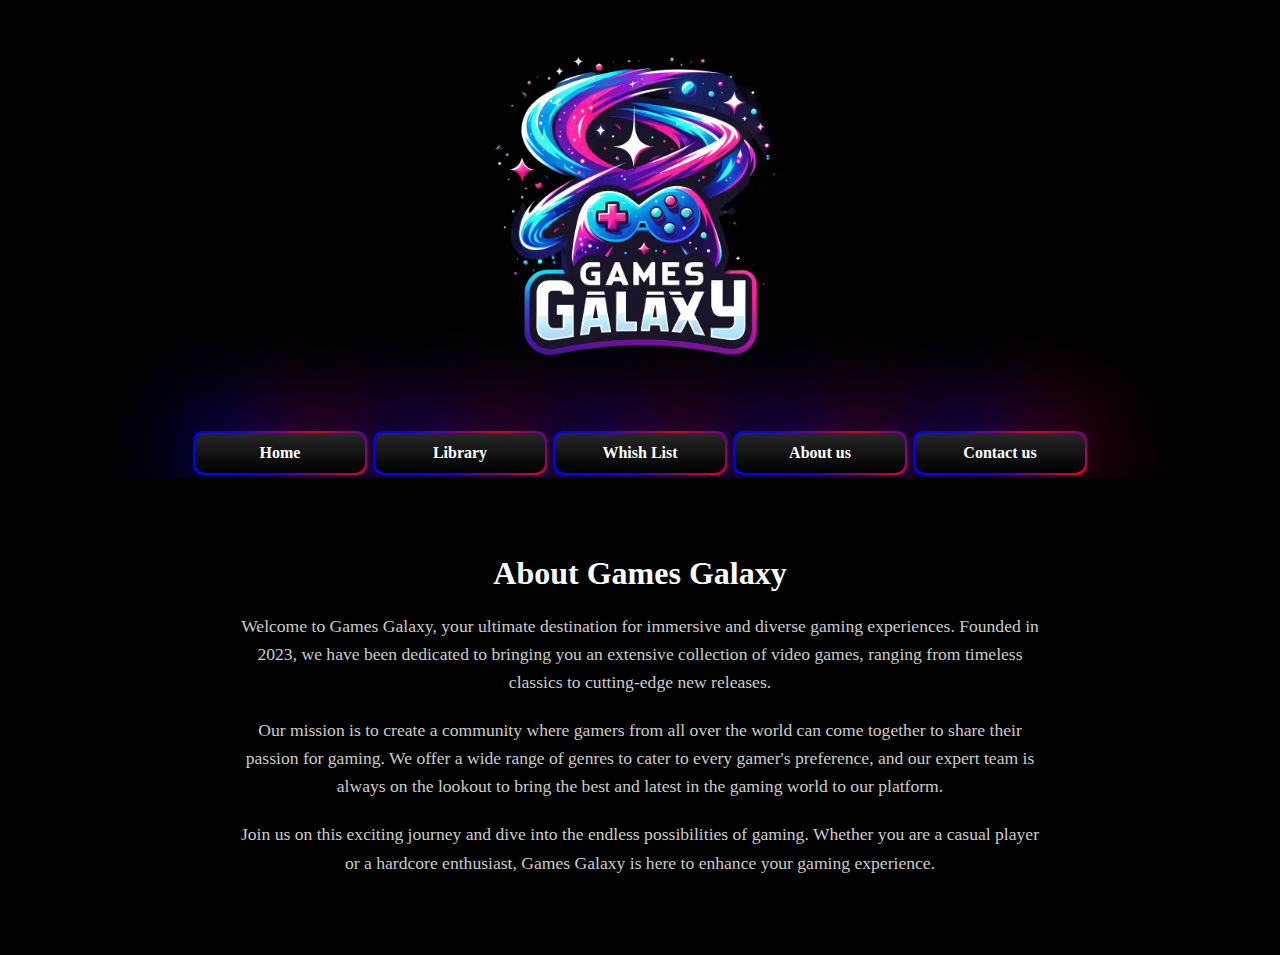
==== aboutUs.html @ 488e2a12 "eveything updated" ====
<!DOCTYPE html>
<html lang="en">
  <head>
    <meta charset="UTF-8" />
    <meta name="viewport" content="width=device-width, initial-scale=1.0" />
    <link rel="stylesheet" href="style.css" />
    <title>Games Galaxy - Home</title>
  </head>
  <body>
    <div class="logo">
      <img src="images/logo/Games-galaxy-Logo-transformed.png" />
    </div>
    <nav>
      <a class="button" href="index.html">Home</a>
      <a class="button" href="library.html">Library</a>
      <a class="button" href="whishList.html">Whish List</a>
      <a class="button" href="aboutUs.html">About us</a>
      <a class="button" href="contactUs.html">Contact us</a>
    </nav>

    <section id="about">
      <h2>About Games Galaxy</h2>
      <p>
        Welcome to Games Galaxy, your ultimate destination for immersive and
        diverse gaming experiences. Founded in 2023, we have been dedicated to
        bringing you an extensive collection of video games, ranging from
        timeless classics to cutting-edge new releases.
      </p>
      <p>
        Our mission is to create a community where gamers from all over the
        world can come together to share their passion for gaming. We offer a
        wide range of genres to cater to every gamer's preference, and our
        expert team is always on the lookout to bring the best and latest in the
        gaming world to our platform.
      </p>
      <p>
        Join us on this exciting journey and dive into the endless possibilities
        of gaming. Whether you are a casual player or a hardcore enthusiast,
        Games Galaxy is here to enhance your gaming experience.
      </p>
    </section>
  </body>
</html>
---- style.css ----
body {
  background-color: #000;
}

.logo {
  text-align: center;
  margin-top: 0;
  padding-bottom: 20px;
}

.logo img {
  max-width: 400px; /* Adjust this value as needed */
  height: auto; /* This will maintain the aspect ratio of the image */
  display: block; /* Ensures the image is a block-level element */
  margin: 0 auto; /* Centers the image in the .logo div */
}

nav {
  display: flex;
  justify-content: center;
  align-items: center;
}

.button {
  width: 140px;
  height: 40px;
  display: flex;
  align-items: center;
  justify-content: center;
  gap: 10px;
  padding: 0 15px;
  background-color: red;
  border-radius: 10px;
  border: none;
  color: white;
  position: relative;
  cursor: pointer;
  font-weight: 900;
  transition-duration: 0.2s;
  background: linear-gradient(0deg, #000, #272727);
  margin: 5px;
  text-decoration: none;
}

.button:before,
.button:after {
  content: "";
  position: absolute;
  left: -2px;
  top: -2px;
  border-radius: 10px;
  background: linear-gradient(
    45deg,
    #0000ff,
    #0000ff,
    #ff0000,
    #0000ff,
    #ff0000,
    #0000ff,
    #0000ff,
    #ff0000,
    #ff0000,
    #ff0000
  );
  background-size: 400%;
  width: calc(100% + 4px);
  height: calc(100% + 4px);
  z-index: -1;
  animation: steam 20s linear infinite;
}

@keyframes steam {
  0% {
    background-position: 0 0;
  }

  50% {
    background-position: 400% 0;
  }

  100% {
    background-position: 0 0;
  }
}

.button:after {
  filter: blur(50px);
}

/* Existing styles... */

/* Products grid */
.products-grid {
  display: flex;
  flex-wrap: wrap;
  justify-content: space-between;
  padding-top: 70px;
}

/* Individual product card */
.product-card {
  width: calc(
    20% - 16px
  ); /* For 5 products per line, with some space between */
  box-shadow: 0px 0px 10px rgba(0, 0, 0, 0.1);
  margin-bottom: 20px;
  border-radius: 8px;
  overflow: hidden;
}

.product-card img {
  width: 100%;
  height: auto;
}

.product-info {
  padding: 10px;
  background: #fff;
}

.product-actions {
  display: flex;
  justify-content: space-between;
  align-items: center;
  margin-top: 10px;
}

.add-to-cart {
  background-color: #272727;
  color: #fff;
  border: none;
  padding: 8px 12px;
  border-radius: 5px;
  cursor: pointer;
  transition: background-color 0.2s;
}

.add-to-cart:hover {
  background-color: #000;
}

.view-counter {
  display: flex;
  align-items: center;
  font-size: 12px;
}

.view-icon {
  margin-right: 5px;
}

.like-button {
  background: none;
  border: none;
  color: #aaa;
  font-size: 20px;
  cursor: pointer;
  transition: color 0.2s;
}

.like-button:active {
  color: red;
}

.slideshow-container {
  max-width: 1000px;
  position: relative;
  margin: auto;
  padding-top: 50px;
}

.mySlides {
  display: none;
  width: 100%;
}

.mySlides img {
  width: 50%; /* Control the width of the image. Example is 70% of the container. Adjust as needed. */
  height: auto; /* Maintain aspect ratio */
  margin: 0 auto; /* Center the image horizontally */
  display: block;
}

.fade {
  animation-name: fade;
  animation-duration: 1.5s;
}

@keyframes fade {
  from {
    opacity: 0.4;
  }
  to {
    opacity: 1;
  }
}

#search-container {
  display: flex;
  justify-content: center;
  margin: 20px 0;
}

#search-bar {
  padding: 10px;
  width: 300px;
  border-radius: 5px 0 0 5px;
  border: 1px solid red;
}

#search-button {
  margin-left: 10px;
  padding: 10px 15px;
  border-radius: 0 5px 5px 0;
  border: 1px solid red;
  background-color: white;
  color: black;
  cursor: pointer;
}

/* Contact Us Section Styles */
#contact {
  color: white;
  text-align: center;
  padding: 50px 0;
}

#contact h2 {
  margin-bottom: 30px;
  font-size: 2em;
}

#contact form {
  max-width: 500px;
  margin: 0 auto;
  background: black;
  padding: 30px;
  border-radius: 10px;
  box-shadow: 0 0 20px rgba(0, 0, 0, 0.5);
}

#contact label {
  display: block;
  margin-bottom: 5px;
  color: white;
}

#contact input[type="text"],
#contact input[type="email"],
#contact textarea {
  width: 100%;
  padding: 10px;
  margin-bottom: 20px;
  border-radius: 5px;
  border: 1px solid #fff;
  background-color: #000;
  color: white;
}

#contact textarea {
  resize: vertical;
}

#contact input[type="submit"] {
  display: block;
  width: 100%;
  padding: 15px;
  margin-top: 10px;
  background: linear-gradient(0deg, #000, #272727);
  color: white;
  border: none;
  border-radius: 5px;
  cursor: pointer;
  transition: background-color 0.2s;
}

#contact input[type="submit"]:hover {
  background: #0000ff;
}

#about {
  color: white;
  background-color: #000;
  padding: 50px;
  text-align: center;
}

#about h2 {
  color: #fff;
  margin-bottom: 20px;
  font-size: 2em;
}

#about p {
  color: #ccc;
  font-size: 1.1em;
  line-height: 1.6;
  max-width: 800px;
  margin: 0 auto 20px;
}

.auth-button {
  position: absolute;
  top: 30px;
  right: 20px;
  background-color: #272727;
  color: white;
  padding: 10px 20px;
  text-decoration: none;
  border-radius: 5px;
  font-weight: bold;
}

.auth-button:hover {
  background-color: #0000ff47;
  transition: background-color 0.2s;
}

/*
.wheel-and-hamster {
  --dur: 1s;
  position: relative;
  width: 12em;
  height: 12em;
  font-size: 14px;
}
*/

.wheel-and-hamster {
  --dur: 1s;
  position: fixed; /* Changed to fixed to position relative to the viewport */
  top: 50%;
  left: 50%;
  transform: translate(-50%, -50%);
  width: 24em; /* Enlarged size */
  height: 24em; /* Enlarged size */
  font-size: 10px; /* Adjusted for enlarged size */
  z-index: 100; /* Ensure it's above other content */
}

.wheel,
.hamster,
.hamster div,
.spoke {
  position: absolute;
}

.wheel,
.spoke {
  border-radius: 50%;
  top: 0;
  left: 0;
  width: 100%;
  height: 100%;
}

.wheel {
  background: radial-gradient(
    100% 100% at center,
    hsla(0, 0%, 60%, 0) 47.8%,
    hsl(0, 0%, 60%) 48%
  );
  z-index: 2;
}

.hamster {
  animation: hamster var(--dur) ease-in-out infinite;
  top: 50%;
  left: calc(50% - 3.5em);
  width: 7em;
  height: 3.75em;
  transform: rotate(4deg) translate(-0.8em, 1.85em);
  transform-origin: 50% 0;
  z-index: 1;
}

.hamster__head {
  animation: hamsterHead var(--dur) ease-in-out infinite;
  background: hsl(30, 90%, 55%);
  border-radius: 70% 30% 0 100% / 40% 25% 25% 60%;
  box-shadow: 0 -0.25em 0 hsl(30, 90%, 80%) inset,
    0.75em -1.55em 0 hsl(30, 90%, 90%) inset;
  top: 0;
  left: -2em;
  width: 2.75em;
  height: 2.5em;
  transform-origin: 100% 50%;
}

.hamster__ear {
  animation: hamsterEar var(--dur) ease-in-out infinite;
  background: hsl(0, 90%, 85%);
  border-radius: 50%;
  box-shadow: -0.25em 0 hsl(30, 90%, 55%) inset;
  top: -0.25em;
  right: -0.25em;
  width: 0.75em;
  height: 0.75em;
  transform-origin: 50% 75%;
}

.hamster__eye {
  animation: hamsterEye var(--dur) linear infinite;
  background-color: hsl(0, 0%, 0%);
  border-radius: 50%;
  top: 0.375em;
  left: 1.25em;
  width: 0.5em;
  height: 0.5em;
}

.hamster__nose {
  background: hsl(0, 90%, 75%);
  border-radius: 35% 65% 85% 15% / 70% 50% 50% 30%;
  top: 0.75em;
  left: 0;
  width: 0.2em;
  height: 0.25em;
}

.hamster__body {
  animation: hamsterBody var(--dur) ease-in-out infinite;
  background: hsl(30, 90%, 90%);
  border-radius: 50% 30% 50% 30% / 15% 60% 40% 40%;
  box-shadow: 0.1em 0.75em 0 hsl(30, 90%, 55%) inset,
    0.15em -0.5em 0 hsl(30, 90%, 80%) inset;
  top: 0.25em;
  left: 2em;
  width: 4.5em;
  height: 3em;
  transform-origin: 17% 50%;
  transform-style: preserve-3d;
}

.hamster__limb--fr,
.hamster__limb--fl {
  clip-path: polygon(0 0, 100% 0, 70% 80%, 60% 100%, 0% 100%, 40% 80%);
  top: 2em;
  left: 0.5em;
  width: 1em;
  height: 1.5em;
  transform-origin: 50% 0;
}

.hamster__limb--fr {
  animation: hamsterFRLimb var(--dur) linear infinite;
  background: linear-gradient(hsl(30, 90%, 80%) 80%, hsl(0, 90%, 75%) 80%);
  transform: rotate(15deg) translateZ(-1px);
}

.hamster__limb--fl {
  animation: hamsterFLLimb var(--dur) linear infinite;
  background: linear-gradient(hsl(30, 90%, 90%) 80%, hsl(0, 90%, 85%) 80%);
  transform: rotate(15deg);
}

.hamster__limb--br,
.hamster__limb--bl {
  border-radius: 0.75em 0.75em 0 0;
  clip-path: polygon(
    0 0,
    100% 0,
    100% 30%,
    70% 90%,
    70% 100%,
    30% 100%,
    40% 90%,
    0% 30%
  );
  top: 1em;
  left: 2.8em;
  width: 1.5em;
  height: 2.5em;
  transform-origin: 50% 30%;
}

.hamster__limb--br {
  animation: hamsterBRLimb var(--dur) linear infinite;
  background: linear-gradient(hsl(30, 90%, 80%) 90%, hsl(0, 90%, 75%) 90%);
  transform: rotate(-25deg) translateZ(-1px);
}

.hamster__limb--bl {
  animation: hamsterBLLimb var(--dur) linear infinite;
  background: linear-gradient(hsl(30, 90%, 90%) 90%, hsl(0, 90%, 85%) 90%);
  transform: rotate(-25deg);
}

.hamster__tail {
  animation: hamsterTail var(--dur) linear infinite;
  background: hsl(0, 90%, 85%);
  border-radius: 0.25em 50% 50% 0.25em;
  box-shadow: 0 -0.2em 0 hsl(0, 90%, 75%) inset;
  top: 1.5em;
  right: -0.5em;
  width: 1em;
  height: 0.5em;
  transform: rotate(30deg) translateZ(-1px);
  transform-origin: 0.25em 0.25em;
}

.spoke {
  animation: spoke var(--dur) linear infinite;
  background: radial-gradient(
      100% 100% at center,
      hsl(0, 0%, 60%) 4.8%,
      hsla(0, 0%, 60%, 0) 5%
    ),
    linear-gradient(
        hsla(0, 0%, 55%, 0) 46.9%,
        hsl(0, 0%, 65%) 47% 52.9%,
        hsla(0, 0%, 65%, 0) 53%
      )
      50% 50% / 99% 99% no-repeat;
}

/* Animations */
@keyframes hamster {
  from,
  to {
    transform: rotate(4deg) translate(-0.8em, 1.85em);
  }

  50% {
    transform: rotate(0) translate(-0.8em, 1.85em);
  }
}

@keyframes hamsterHead {
  from,
  25%,
  50%,
  75%,
  to {
    transform: rotate(0);
  }

  12.5%,
  37.5%,
  62.5%,
  87.5% {
    transform: rotate(8deg);
  }
}

@keyframes hamsterEye {
  from,
  90%,
  to {
    transform: scaleY(1);
  }

  95% {
    transform: scaleY(0);
  }
}

@keyframes hamsterEar {
  from,
  25%,
  50%,
  75%,
  to {
    transform: rotate(0);
  }

  12.5%,
  37.5%,
  62.5%,
  87.5% {
    transform: rotate(12deg);
  }
}

@keyframes hamsterBody {
  from,
  25%,
  50%,
  75%,
  to {
    transform: rotate(0);
  }

  12.5%,
  37.5%,
  62.5%,
  87.5% {
    transform: rotate(-2deg);
  }
}

@keyframes hamsterFRLimb {
  from,
  25%,
  50%,
  75%,
  to {
    transform: rotate(50deg) translateZ(-1px);
  }

  12.5%,
  37.5%,
  62.5%,
  87.5% {
    transform: rotate(-30deg) translateZ(-1px);
  }
}

@keyframes hamsterFLLimb {
  from,
  25%,
  50%,
  75%,
  to {
    transform: rotate(-30deg);
  }

  12.5%,
  37.5%,
  62.5%,
  87.5% {
    transform: rotate(50deg);
  }
}

@keyframes hamsterBRLimb {
  from,
  25%,
  50%,
  75%,
  to {
    transform: rotate(-60deg) translateZ(-1px);
  }

  12.5%,
  37.5%,
  62.5%,
  87.5% {
    transform: rotate(20deg) translateZ(-1px);
  }
}

@keyframes hamsterBLLimb {
  from,
  25%,
  50%,
  75%,
  to {
    transform: rotate(20deg);
  }

  12.5%,
  37.5%,
  62.5%,
  87.5% {
    transform: rotate(-60deg);
  }
}

@keyframes hamsterTail {
  from,
  25%,
  50%,
  75%,
  to {
    transform: rotate(30deg) translateZ(-1px);
  }

  12.5%,
  37.5%,
  62.5%,
  87.5% {
    transform: rotate(10deg) translateZ(-1px);
  }
}

@keyframes spoke {
  from {
    transform: rotate(0);
  }

  to {
    transform: rotate(-1turn);
  }
}
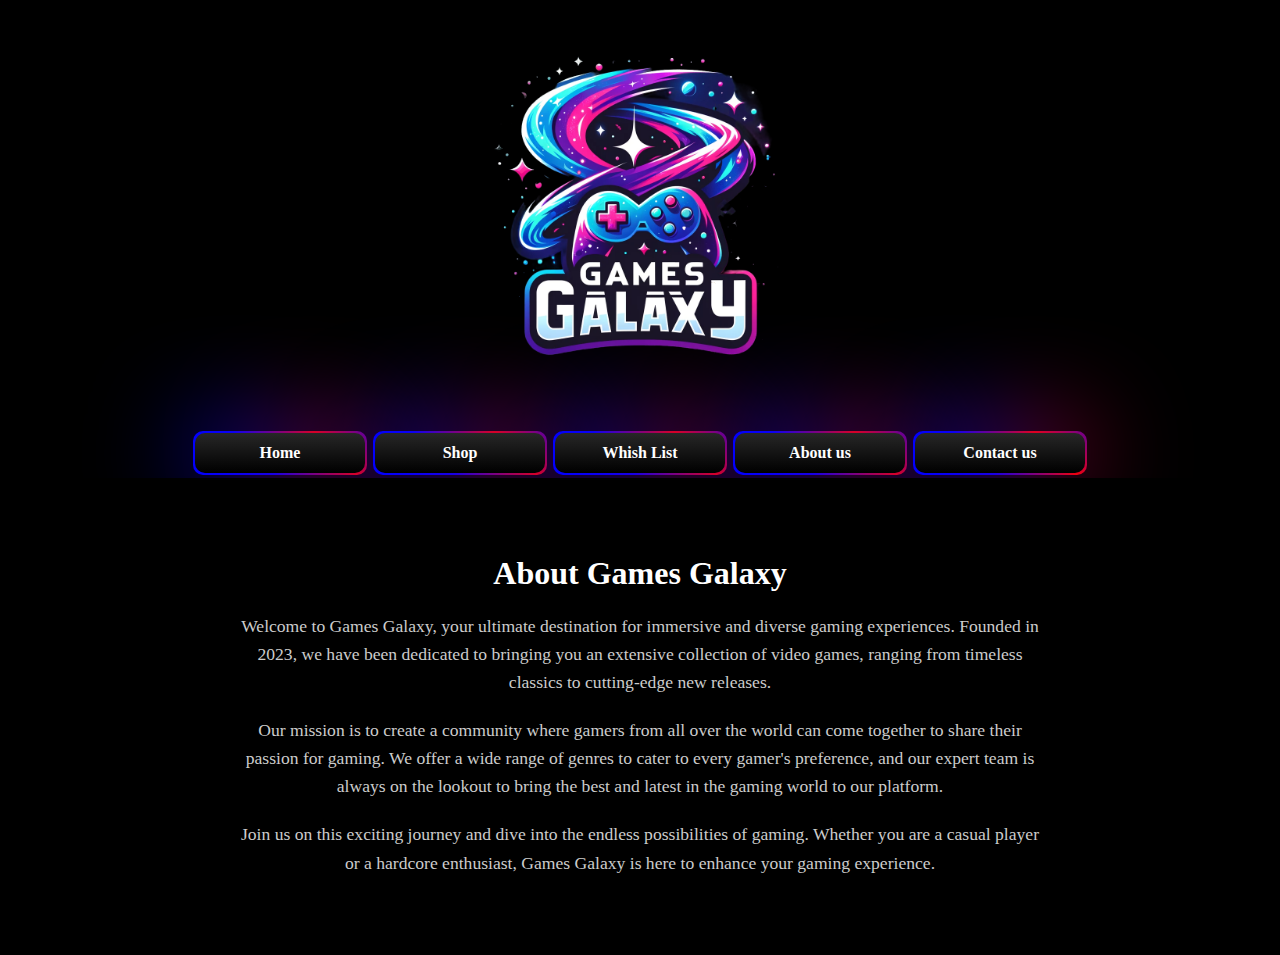
==== commit b14e7044: "nav updated" ====
--- a/aboutUs.html
+++ b/aboutUs.html
@@ -7,37 +7,145 @@
     <title>Games Galaxy - Home</title>
   </head>
   <body>
-    <div class="logo">
-      <img src="images/logo/Games-galaxy-Logo-transformed.png" />
+    <div class="svg-frame">
+      <svg style="--i: 0; --j: 0">
+        <g id="out1">
+          <path
+            d="M72 172C72 116.772 116.772 72 172 72C227.228 72 272 116.772 272 172C272 227.228 227.228 272 172 272C116.772 272 72 227.228 72 172ZM197.322 172C197.322 158.015 185.985 146.678 172 146.678C158.015 146.678 146.678 158.015 146.678 172C146.678 185.985 158.015 197.322 172 197.322C185.985 197.322 197.322 185.985 197.322 172Z"
+          ></path>
+          <path
+            mask="url(#path-1-inside-1_111_3212)"
+            stroke-miterlimit="16"
+            stroke-width="2"
+            stroke="#00FFFF"
+            d="M72 172C72 116.772 116.772 72 172 72C227.228 72 272 116.772 272 172C272 227.228 227.228 272 172 272C116.772 272 72 227.228 72 172ZM197.322 172C197.322 158.015 185.985 146.678 172 146.678C158.015 146.678 146.678 158.015 146.678 172C146.678 185.985 158.015 197.322 172 197.322C185.985 197.322 197.322 185.985 197.322 172Z"
+          ></path>
+        </g>
+      </svg>
+
+      <svg style="--i: 1; --j: 1">
+        <g id="out2">
+          <mask fill="white" id="path-2-inside-2_111_3212">
+            <path
+              d="M102.892 127.966C93.3733 142.905 88.9517 160.527 90.2897 178.19L94.3752 177.88C93.1041 161.1 97.3046 144.36 106.347 130.168L102.892 127.966Z"
+            ></path>
+            <path
+              d="M93.3401 194.968C98.3049 211.971 108.646 226.908 122.814 237.541L125.273 234.264C111.814 224.163 101.99 209.973 97.2731 193.819L93.3401 194.968Z"
+            ></path>
+            <path
+              d="M152.707 92.3592C140.33 95.3575 128.822 101.199 119.097 109.421L121.742 112.55C130.981 104.739 141.914 99.1897 153.672 96.3413L152.707 92.3592Z"
+            ></path>
+            <path
+              d="M253.294 161.699C255.099 175.937 253.132 190.4 247.59 203.639L243.811 202.057C249.075 189.48 250.944 175.74 249.23 162.214L253.294 161.699Z"
+            ></path>
+            <path
+              d="M172 90.0557C184.677 90.0557 197.18 92.9967 208.528 98.6474C219.875 104.298 229.757 112.505 237.396 122.621L234.126 125.09C226.869 115.479 217.481 107.683 206.701 102.315C195.921 96.9469 184.043 94.1529 172 94.1529V90.0557Z"
+            ></path>
+            <path
+              d="M244.195 133.235C246.991 138.442 249.216 143.937 250.83 149.623L246.888 150.742C245.355 145.34 243.242 140.12 240.586 135.174L244.195 133.235Z"
+            ></path>
+            <path
+              d="M234.238 225.304C223.932 237.338 210.358 246.126 195.159 250.604C179.961 255.082 163.79 255.058 148.606 250.534L149.775 246.607C164.201 250.905 179.563 250.928 194.001 246.674C208.44 242.42 221.335 234.071 231.126 222.639L234.238 225.304Z"
+            ></path>
+          </mask>
+          <path
+            mask="url(#path-2-inside-2_111_3212)"
+            fill="#00FFFF"
+            d="M102.892 127.966L105.579 123.75L101.362 121.063L98.6752 125.28L102.892 127.966ZM90.2897 178.19L85.304 178.567L85.6817 183.553L90.6674 183.175L90.2897 178.19ZM94.3752 177.88L94.7529 182.866L99.7386 182.488L99.3609 177.503L94.3752 177.88ZM106.347 130.168L110.564 132.855L113.251 128.638L109.034 125.951L106.347 130.168ZM93.3401 194.968L91.9387 190.168L87.1391 191.569L88.5405 196.369L93.3401 194.968ZM122.814 237.541L119.813 241.54L123.812 244.541L126.813 240.542L122.814 237.541ZM125.273 234.264L129.272 237.265L132.273 233.266L128.274 230.265L125.273 234.264ZM97.2731 193.819L102.073 192.418L100.671 187.618L95.8717 189.02L97.2731 193.819ZM152.707 92.3592L157.567 91.182L156.389 86.3226L151.53 87.4998L152.707 92.3592ZM119.097 109.421L115.869 105.603L112.05 108.831L115.278 112.649L119.097 109.421ZM121.742 112.55L117.924 115.778L121.152 119.596L124.97 116.368L121.742 112.55ZM153.672 96.3413L154.849 101.201L159.708 100.023L158.531 95.1641L153.672 96.3413ZM253.294 161.699L258.255 161.07L257.626 156.11L252.666 156.738L253.294 161.699ZM247.59 203.639L245.66 208.251L250.272 210.182L252.203 205.569L247.59 203.639ZM243.811 202.057L239.198 200.126L237.268 204.739L241.88 206.669L243.811 202.057ZM249.23 162.214L248.601 157.253L243.641 157.882L244.269 162.842L249.23 162.214ZM172 90.0557V85.0557H167V90.0557H172ZM208.528 98.6474L206.299 103.123L206.299 103.123L208.528 98.6474ZM237.396 122.621L240.409 126.611L244.399 123.598L241.386 119.608L237.396 122.621ZM234.126 125.09L230.136 128.103L233.149 132.093L237.139 129.08L234.126 125.09ZM206.701 102.315L204.473 106.791L204.473 106.791L206.701 102.315ZM172 94.1529H167V99.1529H172V94.1529ZM244.195 133.235L248.601 130.87L246.235 126.465L241.83 128.83L244.195 133.235ZM250.83 149.623L252.195 154.433L257.005 153.067L255.64 148.257L250.83 149.623ZM246.888 150.742L242.078 152.107L243.444 156.917L248.254 155.552L246.888 150.742ZM240.586 135.174L238.22 130.768L233.815 133.134L236.181 137.539L240.586 135.174ZM234.238 225.304L238.036 228.556L241.288 224.759L237.491 221.506L234.238 225.304ZM195.159 250.604L196.572 255.4L196.572 255.4L195.159 250.604ZM148.606 250.534L143.814 249.107L142.386 253.899L147.178 255.326L148.606 250.534ZM149.775 246.607L151.203 241.816L146.411 240.388L144.983 245.18L149.775 246.607ZM194.001 246.674L195.415 251.47L195.415 251.47L194.001 246.674ZM231.126 222.639L234.379 218.841L230.581 215.589L227.329 219.386L231.126 222.639ZM98.6752 125.28C88.5757 141.13 83.8844 159.826 85.304 178.567L95.2754 177.812C94.0191 161.227 98.1709 144.681 107.109 130.653L98.6752 125.28ZM90.6674 183.175L94.7529 182.866L93.9976 172.895L89.912 173.204L90.6674 183.175ZM99.3609 177.503C98.1715 161.8 102.102 146.135 110.564 132.855L102.131 127.481C92.5071 142.585 88.0368 160.4 89.3895 178.258L99.3609 177.503ZM109.034 125.951L105.579 123.75L100.205 132.183L103.661 134.385L109.034 125.951ZM88.5405 196.369C93.8083 214.41 104.78 230.259 119.813 241.54L125.815 233.542C112.512 223.558 102.802 209.532 98.1397 193.566L88.5405 196.369ZM126.813 240.542L129.272 237.265L121.274 231.263L118.815 234.54L126.813 240.542ZM128.274 230.265C115.679 220.813 106.486 207.534 102.073 192.418L92.4735 195.221C97.493 212.412 107.948 227.513 122.272 238.263L128.274 230.265ZM95.8717 189.02L91.9387 190.168L94.7415 199.767L98.6745 198.619L95.8717 189.02ZM151.53 87.4998C138.398 90.681 126.188 96.8793 115.869 105.603L122.325 113.239C131.457 105.519 142.262 100.034 153.884 97.2187L151.53 87.4998ZM115.278 112.649L117.924 115.778L125.56 109.322L122.915 106.193L115.278 112.649ZM124.97 116.368C133.616 109.059 143.846 103.866 154.849 101.201L152.495 91.4818C139.981 94.5132 128.347 100.419 118.514 108.732L124.97 116.368ZM158.531 95.1641L157.567 91.182L147.848 93.5364L148.812 97.5185L158.531 95.1641ZM248.334 162.327C250.028 175.697 248.181 189.277 242.978 201.708L252.203 205.569C258.082 191.522 260.169 176.177 258.255 161.07L248.334 162.327ZM249.521 199.027L245.741 197.445L241.88 206.669L245.66 208.251L249.521 199.027ZM248.423 203.987C254.025 190.602 256.014 175.98 254.19 161.585L244.269 162.842C245.873 175.5 244.125 188.357 239.198 200.126L248.423 203.987ZM249.858 167.174L253.923 166.659L252.666 156.738L248.601 157.253L249.858 167.174ZM172 95.0557C183.903 95.0557 195.644 97.8172 206.299 103.123L210.757 94.1717C198.717 88.1761 185.45 85.0557 172 85.0557V95.0557ZM206.299 103.123C216.954 108.429 226.233 116.135 233.406 125.634L241.386 119.608C233.281 108.874 222.796 100.167 210.757 94.1717L206.299 103.123ZM234.383 118.631L231.113 121.1L237.139 129.08L240.409 126.611L234.383 118.631ZM238.116 122.077C230.393 111.849 220.403 103.552 208.93 97.8393L204.473 106.791C214.56 111.814 223.345 119.11 230.136 128.103L238.116 122.077ZM208.93 97.8393C197.458 92.1263 184.816 89.1529 172 89.1529V99.1529C183.269 99.1529 194.385 101.767 204.473 106.791L208.93 97.8393ZM177 94.1529V90.0557H167V94.1529H177ZM239.79 135.601C242.416 140.49 244.504 145.649 246.02 150.988L255.64 148.257C253.927 142.225 251.567 136.395 248.601 130.87L239.79 135.601ZM249.464 144.813L245.523 145.932L248.254 155.552L252.195 154.433L249.464 144.813ZM251.698 149.376C250.067 143.628 247.818 138.073 244.991 132.808L236.181 137.539C238.666 142.168 240.644 147.052 242.078 152.107L251.698 149.376ZM242.951 139.579L246.561 137.64L241.83 128.83L238.22 130.768L242.951 139.579ZM230.441 222.051C220.763 233.351 208.017 241.603 193.746 245.808L196.572 255.4C212.698 250.649 227.101 241.325 238.036 228.556L230.441 222.051ZM193.746 245.808C179.475 250.012 164.291 249.99 150.033 245.742L147.178 255.326C163.289 260.125 180.447 260.151 196.572 255.4L193.746 245.808ZM153.397 251.962L154.567 248.035L144.983 245.18L143.814 249.107L153.397 251.962ZM148.348 251.399C163.7 255.973 180.049 255.997 195.415 251.47L192.588 241.877C179.077 245.858 164.702 245.837 151.203 241.816L148.348 251.399ZM195.415 251.47C210.78 246.942 224.504 238.058 234.924 225.891L227.329 219.386C218.167 230.084 206.099 237.897 192.588 241.877L195.415 251.47ZM227.874 226.436L230.986 229.101L237.491 221.506L234.379 218.841L227.874 226.436Z"
+          ></path>
+        </g>
+      </svg>
+
+      <svg style="--i: 0; --j: 2">
+        <g id="inner3">
+          <path
+            d="M195.136 135.689C188.115 131.215 179.948 128.873 171.624 128.946C163.299 129.019 155.174 131.503 148.232 136.099L148.42 136.382C155.307 131.823 163.368 129.358 171.627 129.286C179.886 129.213 187.988 131.537 194.954 135.975L195.136 135.689Z"
+          ></path>
+          <path
+            d="M195.136 208.311C188.115 212.784 179.948 215.127 171.624 215.054C163.299 214.981 155.174 212.496 148.232 207.901L148.42 207.618C155.307 212.177 163.368 214.642 171.627 214.714C179.886 214.786 187.988 212.463 194.954 208.025L195.136 208.311Z"
+          ></path>
+          <path
+            mask="url(#path-5-inside-3_111_3212)"
+            fill="#00FFFF"
+            d="M195.136 135.689L195.474 135.904L195.689 135.566L195.351 135.352L195.136 135.689ZM171.624 128.946L171.627 129.346L171.624 128.946ZM148.232 136.099L148.011 135.765L147.678 135.986L147.899 136.32L148.232 136.099ZM148.42 136.382L148.086 136.603L148.307 136.936L148.641 136.716L148.42 136.382ZM171.627 129.286L171.63 129.686L171.627 129.286ZM194.954 135.975L194.739 136.313L195.076 136.528L195.291 136.19L194.954 135.975ZM195.136 208.311L195.351 208.648L195.689 208.433L195.474 208.096L195.136 208.311ZM171.624 215.054L171.627 214.654L171.624 215.054ZM148.232 207.901L147.899 207.68L147.678 208.014L148.011 208.234L148.232 207.901ZM148.42 207.618L148.641 207.284L148.307 207.063L148.086 207.397L148.42 207.618ZM171.627 214.714L171.63 214.314L171.627 214.714ZM194.954 208.025L195.291 207.81L195.076 207.472L194.739 207.687L194.954 208.025ZM195.351 135.352C188.265 130.836 180.022 128.473 171.62 128.546L171.627 129.346C179.874 129.274 187.966 131.594 194.921 136.026L195.351 135.352ZM171.62 128.546C163.218 128.619 155.018 131.127 148.011 135.765L148.453 136.432C155.33 131.88 163.38 129.418 171.627 129.346L171.62 128.546ZM147.899 136.32L148.086 136.603L148.753 136.161L148.566 135.878L147.899 136.32ZM148.641 136.716C155.463 132.199 163.448 129.757 171.63 129.686L171.623 128.886C163.287 128.958 155.15 131.447 148.199 136.049L148.641 136.716ZM171.63 129.686C179.812 129.614 187.839 131.916 194.739 136.313L195.169 135.638C188.138 131.158 179.959 128.813 171.623 128.886L171.63 129.686ZM195.291 136.19L195.474 135.904L194.799 135.474L194.617 135.76L195.291 136.19ZM194.921 207.974C187.966 212.406 179.874 214.726 171.627 214.654L171.62 215.454C180.022 215.527 188.265 213.163 195.351 208.648L194.921 207.974ZM171.627 214.654C163.38 214.582 155.33 212.12 148.453 207.567L148.011 208.234C155.018 212.873 163.218 215.38 171.62 215.454L171.627 214.654ZM148.566 208.122L148.753 207.838L148.086 207.397L147.899 207.68L148.566 208.122ZM148.199 207.951C155.15 212.553 163.287 215.041 171.623 215.114L171.63 214.314C163.448 214.243 155.463 211.801 148.641 207.284L148.199 207.951ZM171.623 215.114C179.959 215.187 188.138 212.842 195.169 208.362L194.739 207.687C187.839 212.084 179.812 214.386 171.63 214.314L171.623 215.114ZM194.617 208.239L194.799 208.526L195.474 208.096L195.291 207.81L194.617 208.239Z"
+          ></path>
+        </g>
+        <path
+          stroke="#00FFFF"
+          d="M240.944 172C240.944 187.951 235.414 203.408 225.295 215.738C215.176 228.068 201.095 236.508 185.45 239.62C169.806 242.732 153.567 240.323 139.5 232.804C125.433 225.285 114.408 213.12 108.304 198.384C102.2 183.648 101.394 167.25 106.024 151.987C110.654 136.723 120.434 123.537 133.696 114.675C146.959 105.813 162.884 101.824 178.758 103.388C194.632 104.951 209.472 111.97 220.751 123.249"
+          id="out3"
+        ></path>
+      </svg>
+
+      <svg style="--i: 1; --j: 3">
+        <g id="inner1">
+          <path
+            fill="#00FFFF"
+            d="M145.949 124.51L148.554 129.259C156.575 124.859 165.672 122.804 174.806 123.331C183.94 123.858 192.741 126.944 200.203 132.236C207.665 137.529 213.488 144.815 217.004 153.261C220.521 161.707 221.59 170.972 220.09 179.997L224.108 180.665L224.102 180.699L229.537 181.607C230.521 175.715 230.594 169.708 229.753 163.795L225.628 164.381C224.987 159.867 223.775 155.429 222.005 151.179C218.097 141.795 211.628 133.699 203.337 127.818C195.045 121.937 185.266 118.508 175.118 117.923C165.302 117.357 155.525 119.474 146.83 124.037C146.535 124.192 146.241 124.349 145.949 124.51ZM224.638 164.522C224.009 160.091 222.819 155.735 221.082 151.563C217.246 142.352 210.897 134.406 202.758 128.634C194.62 122.862 185.021 119.496 175.06 118.922C165.432 118.367 155.841 120.441 147.311 124.914L148.954 127.91C156.922 123.745 165.876 121.814 174.864 122.333C184.185 122.87 193.166 126.019 200.782 131.421C208.397 136.822 214.339 144.257 217.928 152.877C221.388 161.188 222.526 170.276 221.23 179.173L224.262 179.677C224.998 174.671 225.35 169.535 224.638 164.522Z"
+            clip-rule="evenodd"
+            fill-rule="evenodd"
+          ></path>
+          <path
+            fill="#00FFFF"
+            d="M139.91 220.713C134.922 217.428 130.469 213.395 126.705 208.758L130.983 205.286L130.985 205.288L134.148 202.721C141.342 211.584 151.417 217.642 162.619 219.839C173.821 222.036 185.438 220.232 195.446 214.742L198.051 219.491C197.759 219.651 197.465 219.809 197.17 219.963C186.252 225.693 173.696 227.531 161.577 225.154C154.613 223.789 148.041 221.08 142.202 217.234L139.91 220.713ZM142.752 216.399C148.483 220.174 154.934 222.833 161.769 224.173C173.658 226.504 185.977 224.704 196.689 219.087L195.046 216.09C185.035 221.323 173.531 222.998 162.427 220.82C151.323 218.643 141.303 212.747 134.01 204.122L131.182 206.5C134.451 210.376 138.515 213.607 142.752 216.399Z"
+            clip-rule="evenodd"
+            fill-rule="evenodd"
+          ></path>
+        </g>
+      </svg>
+
+      <svg style="--i: 2; --j: 4">
+        <path
+          fill="#00FFFF"
+          d="M180.956 186.056C183.849 184.212 186.103 181.521 187.41 178.349C188.717 175.177 189.013 171.679 188.258 168.332C187.503 164.986 185.734 161.954 183.192 159.65C180.649 157.346 177.458 155.883 174.054 155.46C170.649 155.038 167.197 155.676 164.169 157.288C161.14 158.9 158.683 161.407 157.133 164.468C155.582 167.528 155.014 170.992 155.505 174.388C155.997 177.783 157.524 180.944 159.879 183.439L161.129 182.259C159.018 180.021 157.648 177.186 157.207 174.141C156.766 171.096 157.276 167.989 158.667 165.245C160.057 162.5 162.261 160.252 164.977 158.806C167.693 157.36 170.788 156.788 173.842 157.167C176.895 157.546 179.757 158.858 182.037 160.924C184.317 162.99 185.904 165.709 186.581 168.711C187.258 171.712 186.992 174.849 185.82 177.694C184.648 180.539 182.627 182.952 180.032 184.606L180.956 186.056Z"
+          id="center1"
+        ></path>
+        <path
+          fill="#00FFFF"
+          d="M172 166.445C175.068 166.445 177.556 168.932 177.556 172C177.556 175.068 175.068 177.556 172 177.556C168.932 177.556 166.444 175.068 166.444 172C166.444 168.932 168.932 166.445 172 166.445ZM172 177.021C174.773 177.021 177.021 174.773 177.021 172C177.021 169.227 174.773 166.979 172 166.979C169.227 166.979 166.979 169.227 166.979 172C166.979 174.773 169.227 177.021 172 177.021Z"
+          id="center"
+        ></path>
+      </svg>
     </div>
-    <nav>
-      <a class="button" href="index.html">Home</a>
-      <a class="button" href="library.html">Library</a>
-      <a class="button" href="whishList.html">Whish List</a>
-      <a class="button" href="aboutUs.html">About us</a>
-      <a class="button" href="contactUs.html">Contact us</a>
-    </nav>
+    <div class="content" style="display: none">
+      <div class="logo">
+        <img src="images/logo/Games-galaxy-Logo-transformed.png" />
+      </div>
+      <nav>
+        <a class="button" href="index.html">Home</a>
+        <a class="button" href="library.html">Shop</a>
+        <a class="button" href="whishList.html">Whish List</a>
+        <a class="button" href="aboutUs.html">About us</a>
+        <a class="button" href="contactUs.html">Contact us</a>
+      </nav>
 
-    <section id="about">
-      <h2>About Games Galaxy</h2>
-      <p>
-        Welcome to Games Galaxy, your ultimate destination for immersive and
-        diverse gaming experiences. Founded in 2023, we have been dedicated to
-        bringing you an extensive collection of video games, ranging from
-        timeless classics to cutting-edge new releases.
-      </p>
-      <p>
-        Our mission is to create a community where gamers from all over the
-        world can come together to share their passion for gaming. We offer a
-        wide range of genres to cater to every gamer's preference, and our
-        expert team is always on the lookout to bring the best and latest in the
-        gaming world to our platform.
-      </p>
-      <p>
-        Join us on this exciting journey and dive into the endless possibilities
-        of gaming. Whether you are a casual player or a hardcore enthusiast,
-        Games Galaxy is here to enhance your gaming experience.
-      </p>
-    </section>
+      <section id="about">
+        <h2>About Games Galaxy</h2>
+        <p>
+          Welcome to Games Galaxy, your ultimate destination for immersive and
+          diverse gaming experiences. Founded in 2023, we have been dedicated to
+          bringing you an extensive collection of video games, ranging from
+          timeless classics to cutting-edge new releases.
+        </p>
+        <p>
+          Our mission is to create a community where gamers from all over the
+          world can come together to share their passion for gaming. We offer a
+          wide range of genres to cater to every gamer's preference, and our
+          expert team is always on the lookout to bring the best and latest in
+          the gaming world to our platform.
+        </p>
+        <p>
+          Join us on this exciting journey and dive into the endless
+          possibilities of gaming. Whether you are a casual player or a hardcore
+          enthusiast, Games Galaxy is here to enhance your gaming experience.
+        </p>
+      </section>
+    </div>
+    <script>
+      window.addEventListener("load", function () {
+        document.querySelector(".content").style.display = "block"; // Show the content
+        document.querySelector(".svg-frame").style.display = "none"; // Hide the loader
+      });
+    </script>
   </body>
 </html>
--- a/style.css
+++ b/style.css
@@ -316,370 +316,65 @@
   transition: background-color 0.2s;
 }
 
-/*
-.wheel-and-hamster {
-  --dur: 1s;
+.svg-frame {
   position: relative;
-  width: 12em;
-  height: 12em;
-  font-size: 14px;
-}
-*/
-
-.wheel-and-hamster {
-  --dur: 1s;
-  position: fixed; /* Changed to fixed to position relative to the viewport */
-  top: 50%;
-  left: 50%;
-  transform: translate(-50%, -50%);
-  width: 24em; /* Enlarged size */
-  height: 24em; /* Enlarged size */
-  font-size: 10px; /* Adjusted for enlarged size */
-  z-index: 100; /* Ensure it's above other content */
-}
-
-.wheel,
-.hamster,
-.hamster div,
-.spoke {
+  width: 1400px;
+  height: 800px;
+  transform-style: preserve-3d;
+  display: flex;
+  justify-content: center;
+  align-items: center;
+}
+
+.svg-frame svg {
   position: absolute;
-}
-
-.wheel,
-.spoke {
-  border-radius: 50%;
-  top: 0;
-  left: 0;
-  width: 100%;
-  height: 100%;
-}
-
-.wheel {
-  background: radial-gradient(
-    100% 100% at center,
-    hsla(0, 0%, 60%, 0) 47.8%,
-    hsl(0, 0%, 60%) 48%
-  );
-  z-index: 2;
-}
-
-.hamster {
-  animation: hamster var(--dur) ease-in-out infinite;
-  top: 50%;
-  left: calc(50% - 3.5em);
-  width: 7em;
-  height: 3.75em;
-  transform: rotate(4deg) translate(-0.8em, 1.85em);
-  transform-origin: 50% 0;
-  z-index: 1;
-}
-
-.hamster__head {
-  animation: hamsterHead var(--dur) ease-in-out infinite;
-  background: hsl(30, 90%, 55%);
-  border-radius: 70% 30% 0 100% / 40% 25% 25% 60%;
-  box-shadow: 0 -0.25em 0 hsl(30, 90%, 80%) inset,
-    0.75em -1.55em 0 hsl(30, 90%, 90%) inset;
-  top: 0;
-  left: -2em;
-  width: 2.75em;
-  height: 2.5em;
-  transform-origin: 100% 50%;
-}
-
-.hamster__ear {
-  animation: hamsterEar var(--dur) ease-in-out infinite;
-  background: hsl(0, 90%, 85%);
-  border-radius: 50%;
-  box-shadow: -0.25em 0 hsl(30, 90%, 55%) inset;
-  top: -0.25em;
-  right: -0.25em;
-  width: 0.75em;
-  height: 0.75em;
-  transform-origin: 50% 75%;
-}
-
-.hamster__eye {
-  animation: hamsterEye var(--dur) linear infinite;
-  background-color: hsl(0, 0%, 0%);
-  border-radius: 50%;
-  top: 0.375em;
-  left: 1.25em;
-  width: 0.5em;
-  height: 0.5em;
-}
-
-.hamster__nose {
-  background: hsl(0, 90%, 75%);
-  border-radius: 35% 65% 85% 15% / 70% 50% 50% 30%;
-  top: 0.75em;
-  left: 0;
-  width: 0.2em;
-  height: 0.25em;
-}
-
-.hamster__body {
-  animation: hamsterBody var(--dur) ease-in-out infinite;
-  background: hsl(30, 90%, 90%);
-  border-radius: 50% 30% 50% 30% / 15% 60% 40% 40%;
-  box-shadow: 0.1em 0.75em 0 hsl(30, 90%, 55%) inset,
-    0.15em -0.5em 0 hsl(30, 90%, 80%) inset;
-  top: 0.25em;
-  left: 2em;
-  width: 4.5em;
-  height: 3em;
-  transform-origin: 17% 50%;
-  transform-style: preserve-3d;
-}
-
-.hamster__limb--fr,
-.hamster__limb--fl {
-  clip-path: polygon(0 0, 100% 0, 70% 80%, 60% 100%, 0% 100%, 40% 80%);
-  top: 2em;
-  left: 0.5em;
-  width: 1em;
-  height: 1.5em;
-  transform-origin: 50% 0;
-}
-
-.hamster__limb--fr {
-  animation: hamsterFRLimb var(--dur) linear infinite;
-  background: linear-gradient(hsl(30, 90%, 80%) 80%, hsl(0, 90%, 75%) 80%);
-  transform: rotate(15deg) translateZ(-1px);
-}
-
-.hamster__limb--fl {
-  animation: hamsterFLLimb var(--dur) linear infinite;
-  background: linear-gradient(hsl(30, 90%, 90%) 80%, hsl(0, 90%, 85%) 80%);
-  transform: rotate(15deg);
-}
-
-.hamster__limb--br,
-.hamster__limb--bl {
-  border-radius: 0.75em 0.75em 0 0;
-  clip-path: polygon(
-    0 0,
-    100% 0,
-    100% 30%,
-    70% 90%,
-    70% 100%,
-    30% 100%,
-    40% 90%,
-    0% 30%
-  );
-  top: 1em;
-  left: 2.8em;
-  width: 1.5em;
-  height: 2.5em;
-  transform-origin: 50% 30%;
-}
-
-.hamster__limb--br {
-  animation: hamsterBRLimb var(--dur) linear infinite;
-  background: linear-gradient(hsl(30, 90%, 80%) 90%, hsl(0, 90%, 75%) 90%);
-  transform: rotate(-25deg) translateZ(-1px);
-}
-
-.hamster__limb--bl {
-  animation: hamsterBLLimb var(--dur) linear infinite;
-  background: linear-gradient(hsl(30, 90%, 90%) 90%, hsl(0, 90%, 85%) 90%);
-  transform: rotate(-25deg);
-}
-
-.hamster__tail {
-  animation: hamsterTail var(--dur) linear infinite;
-  background: hsl(0, 90%, 85%);
-  border-radius: 0.25em 50% 50% 0.25em;
-  box-shadow: 0 -0.2em 0 hsl(0, 90%, 75%) inset;
-  top: 1.5em;
-  right: -0.5em;
-  width: 1em;
-  height: 0.5em;
-  transform: rotate(30deg) translateZ(-1px);
-  transform-origin: 0.25em 0.25em;
-}
-
-.spoke {
-  animation: spoke var(--dur) linear infinite;
-  background: radial-gradient(
-      100% 100% at center,
-      hsl(0, 0%, 60%) 4.8%,
-      hsla(0, 0%, 60%, 0) 5%
-    ),
-    linear-gradient(
-        hsla(0, 0%, 55%, 0) 46.9%,
-        hsl(0, 0%, 65%) 47% 52.9%,
-        hsla(0, 0%, 65%, 0) 53%
-      )
-      50% 50% / 99% 99% no-repeat;
-}
-
-/* Animations */
-@keyframes hamster {
-  from,
+  transition: 0.5s;
+  z-index: calc(1 - (0.2 * var(--j)));
+  transform-origin: center;
+  width: 344px;
+  height: 344px;
+  fill: none;
+}
+
+.svg-frame:hover svg {
+  transform: rotate(-80deg) skew(30deg) translateX(calc(45px * var(--i)))
+    translateY(calc(-35px * var(--i)));
+}
+
+.svg-frame svg #center {
+  transition: 0.5s;
+  transform-origin: center;
+}
+
+.svg-frame:hover svg #center {
+  transform: rotate(-30deg) translateX(45px) translateY(-3px);
+}
+
+#out2 {
+  animation: rotate16 7s ease-in-out infinite alternate;
+  transform-origin: center;
+}
+
+#out3 {
+  animation: rotate16 3s ease-in-out infinite alternate;
+  transform-origin: center;
+  stroke: #ff0;
+}
+
+#inner3,
+#inner1 {
+  animation: rotate16 4s ease-in-out infinite alternate;
+  transform-origin: center;
+}
+
+#center1 {
+  fill: #ff0;
+  animation: rotate16 2s ease-in-out infinite alternate;
+  transform-origin: center;
+}
+
+@keyframes rotate16 {
   to {
-    transform: rotate(4deg) translate(-0.8em, 1.85em);
-  }
-
-  50% {
-    transform: rotate(0) translate(-0.8em, 1.85em);
-  }
-}
-
-@keyframes hamsterHead {
-  from,
-  25%,
-  50%,
-  75%,
-  to {
-    transform: rotate(0);
-  }
-
-  12.5%,
-  37.5%,
-  62.5%,
-  87.5% {
-    transform: rotate(8deg);
-  }
-}
-
-@keyframes hamsterEye {
-  from,
-  90%,
-  to {
-    transform: scaleY(1);
-  }
-
-  95% {
-    transform: scaleY(0);
-  }
-}
-
-@keyframes hamsterEar {
-  from,
-  25%,
-  50%,
-  75%,
-  to {
-    transform: rotate(0);
-  }
-
-  12.5%,
-  37.5%,
-  62.5%,
-  87.5% {
-    transform: rotate(12deg);
-  }
-}
-
-@keyframes hamsterBody {
-  from,
-  25%,
-  50%,
-  75%,
-  to {
-    transform: rotate(0);
-  }
-
-  12.5%,
-  37.5%,
-  62.5%,
-  87.5% {
-    transform: rotate(-2deg);
-  }
-}
-
-@keyframes hamsterFRLimb {
-  from,
-  25%,
-  50%,
-  75%,
-  to {
-    transform: rotate(50deg) translateZ(-1px);
-  }
-
-  12.5%,
-  37.5%,
-  62.5%,
-  87.5% {
-    transform: rotate(-30deg) translateZ(-1px);
-  }
-}
-
-@keyframes hamsterFLLimb {
-  from,
-  25%,
-  50%,
-  75%,
-  to {
-    transform: rotate(-30deg);
-  }
-
-  12.5%,
-  37.5%,
-  62.5%,
-  87.5% {
-    transform: rotate(50deg);
-  }
-}
-
-@keyframes hamsterBRLimb {
-  from,
-  25%,
-  50%,
-  75%,
-  to {
-    transform: rotate(-60deg) translateZ(-1px);
-  }
-
-  12.5%,
-  37.5%,
-  62.5%,
-  87.5% {
-    transform: rotate(20deg) translateZ(-1px);
-  }
-}
-
-@keyframes hamsterBLLimb {
-  from,
-  25%,
-  50%,
-  75%,
-  to {
-    transform: rotate(20deg);
-  }
-
-  12.5%,
-  37.5%,
-  62.5%,
-  87.5% {
-    transform: rotate(-60deg);
-  }
-}
-
-@keyframes hamsterTail {
-  from,
-  25%,
-  50%,
-  75%,
-  to {
-    transform: rotate(30deg) translateZ(-1px);
-  }
-
-  12.5%,
-  37.5%,
-  62.5%,
-  87.5% {
-    transform: rotate(10deg) translateZ(-1px);
-  }
-}
-
-@keyframes spoke {
-  from {
-    transform: rotate(0);
-  }
-
-  to {
-    transform: rotate(-1turn);
-  }
-}
+    transform: rotate(360deg);
+  }
+}
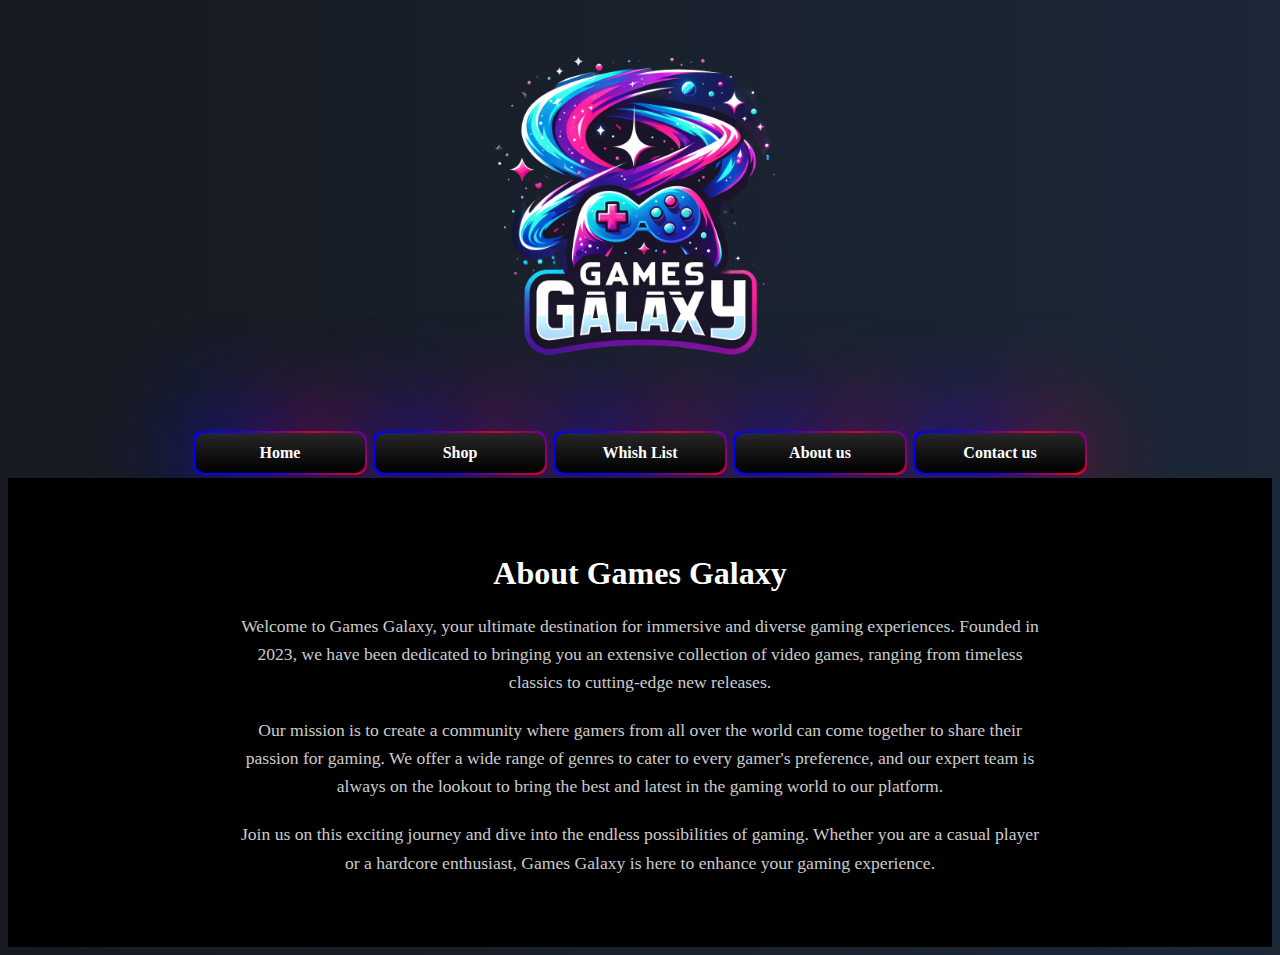
==== commit 1a02a65d: "made the dark mode button stick while scrolling, and added dark - light theme to product-info" ====
--- a/aboutUs.html
+++ b/aboutUs.html
@@ -7,113 +7,13 @@
     <title>Games Galaxy - Home</title>
   </head>
   <body>
-    <div class="svg-frame">
-      <svg style="--i: 0; --j: 0">
-        <g id="out1">
-          <path
-            d="M72 172C72 116.772 116.772 72 172 72C227.228 72 272 116.772 272 172C272 227.228 227.228 272 172 272C116.772 272 72 227.228 72 172ZM197.322 172C197.322 158.015 185.985 146.678 172 146.678C158.015 146.678 146.678 158.015 146.678 172C146.678 185.985 158.015 197.322 172 197.322C185.985 197.322 197.322 185.985 197.322 172Z"
-          ></path>
-          <path
-            mask="url(#path-1-inside-1_111_3212)"
-            stroke-miterlimit="16"
-            stroke-width="2"
-            stroke="#00FFFF"
-            d="M72 172C72 116.772 116.772 72 172 72C227.228 72 272 116.772 272 172C272 227.228 227.228 272 172 272C116.772 272 72 227.228 72 172ZM197.322 172C197.322 158.015 185.985 146.678 172 146.678C158.015 146.678 146.678 158.015 146.678 172C146.678 185.985 158.015 197.322 172 197.322C185.985 197.322 197.322 185.985 197.322 172Z"
-          ></path>
-        </g>
-      </svg>
-
-      <svg style="--i: 1; --j: 1">
-        <g id="out2">
-          <mask fill="white" id="path-2-inside-2_111_3212">
-            <path
-              d="M102.892 127.966C93.3733 142.905 88.9517 160.527 90.2897 178.19L94.3752 177.88C93.1041 161.1 97.3046 144.36 106.347 130.168L102.892 127.966Z"
-            ></path>
-            <path
-              d="M93.3401 194.968C98.3049 211.971 108.646 226.908 122.814 237.541L125.273 234.264C111.814 224.163 101.99 209.973 97.2731 193.819L93.3401 194.968Z"
-            ></path>
-            <path
-              d="M152.707 92.3592C140.33 95.3575 128.822 101.199 119.097 109.421L121.742 112.55C130.981 104.739 141.914 99.1897 153.672 96.3413L152.707 92.3592Z"
-            ></path>
-            <path
-              d="M253.294 161.699C255.099 175.937 253.132 190.4 247.59 203.639L243.811 202.057C249.075 189.48 250.944 175.74 249.23 162.214L253.294 161.699Z"
-            ></path>
-            <path
-              d="M172 90.0557C184.677 90.0557 197.18 92.9967 208.528 98.6474C219.875 104.298 229.757 112.505 237.396 122.621L234.126 125.09C226.869 115.479 217.481 107.683 206.701 102.315C195.921 96.9469 184.043 94.1529 172 94.1529V90.0557Z"
-            ></path>
-            <path
-              d="M244.195 133.235C246.991 138.442 249.216 143.937 250.83 149.623L246.888 150.742C245.355 145.34 243.242 140.12 240.586 135.174L244.195 133.235Z"
-            ></path>
-            <path
-              d="M234.238 225.304C223.932 237.338 210.358 246.126 195.159 250.604C179.961 255.082 163.79 255.058 148.606 250.534L149.775 246.607C164.201 250.905 179.563 250.928 194.001 246.674C208.44 242.42 221.335 234.071 231.126 222.639L234.238 225.304Z"
-            ></path>
-          </mask>
-          <path
-            mask="url(#path-2-inside-2_111_3212)"
-            fill="#00FFFF"
-            d="M102.892 127.966L105.579 123.75L101.362 121.063L98.6752 125.28L102.892 127.966ZM90.2897 178.19L85.304 178.567L85.6817 183.553L90.6674 183.175L90.2897 178.19ZM94.3752 177.88L94.7529 182.866L99.7386 182.488L99.3609 177.503L94.3752 177.88ZM106.347 130.168L110.564 132.855L113.251 128.638L109.034 125.951L106.347 130.168ZM93.3401 194.968L91.9387 190.168L87.1391 191.569L88.5405 196.369L93.3401 194.968ZM122.814 237.541L119.813 241.54L123.812 244.541L126.813 240.542L122.814 237.541ZM125.273 234.264L129.272 237.265L132.273 233.266L128.274 230.265L125.273 234.264ZM97.2731 193.819L102.073 192.418L100.671 187.618L95.8717 189.02L97.2731 193.819ZM152.707 92.3592L157.567 91.182L156.389 86.3226L151.53 87.4998L152.707 92.3592ZM119.097 109.421L115.869 105.603L112.05 108.831L115.278 112.649L119.097 109.421ZM121.742 112.55L117.924 115.778L121.152 119.596L124.97 116.368L121.742 112.55ZM153.672 96.3413L154.849 101.201L159.708 100.023L158.531 95.1641L153.672 96.3413ZM253.294 161.699L258.255 161.07L257.626 156.11L252.666 156.738L253.294 161.699ZM247.59 203.639L245.66 208.251L250.272 210.182L252.203 205.569L247.59 203.639ZM243.811 202.057L239.198 200.126L237.268 204.739L241.88 206.669L243.811 202.057ZM249.23 162.214L248.601 157.253L243.641 157.882L244.269 162.842L249.23 162.214ZM172 90.0557V85.0557H167V90.0557H172ZM208.528 98.6474L206.299 103.123L206.299 103.123L208.528 98.6474ZM237.396 122.621L240.409 126.611L244.399 123.598L241.386 119.608L237.396 122.621ZM234.126 125.09L230.136 128.103L233.149 132.093L237.139 129.08L234.126 125.09ZM206.701 102.315L204.473 106.791L204.473 106.791L206.701 102.315ZM172 94.1529H167V99.1529H172V94.1529ZM244.195 133.235L248.601 130.87L246.235 126.465L241.83 128.83L244.195 133.235ZM250.83 149.623L252.195 154.433L257.005 153.067L255.64 148.257L250.83 149.623ZM246.888 150.742L242.078 152.107L243.444 156.917L248.254 155.552L246.888 150.742ZM240.586 135.174L238.22 130.768L233.815 133.134L236.181 137.539L240.586 135.174ZM234.238 225.304L238.036 228.556L241.288 224.759L237.491 221.506L234.238 225.304ZM195.159 250.604L196.572 255.4L196.572 255.4L195.159 250.604ZM148.606 250.534L143.814 249.107L142.386 253.899L147.178 255.326L148.606 250.534ZM149.775 246.607L151.203 241.816L146.411 240.388L144.983 245.18L149.775 246.607ZM194.001 246.674L195.415 251.47L195.415 251.47L194.001 246.674ZM231.126 222.639L234.379 218.841L230.581 215.589L227.329 219.386L231.126 222.639ZM98.6752 125.28C88.5757 141.13 83.8844 159.826 85.304 178.567L95.2754 177.812C94.0191 161.227 98.1709 144.681 107.109 130.653L98.6752 125.28ZM90.6674 183.175L94.7529 182.866L93.9976 172.895L89.912 173.204L90.6674 183.175ZM99.3609 177.503C98.1715 161.8 102.102 146.135 110.564 132.855L102.131 127.481C92.5071 142.585 88.0368 160.4 89.3895 178.258L99.3609 177.503ZM109.034 125.951L105.579 123.75L100.205 132.183L103.661 134.385L109.034 125.951ZM88.5405 196.369C93.8083 214.41 104.78 230.259 119.813 241.54L125.815 233.542C112.512 223.558 102.802 209.532 98.1397 193.566L88.5405 196.369ZM126.813 240.542L129.272 237.265L121.274 231.263L118.815 234.54L126.813 240.542ZM128.274 230.265C115.679 220.813 106.486 207.534 102.073 192.418L92.4735 195.221C97.493 212.412 107.948 227.513 122.272 238.263L128.274 230.265ZM95.8717 189.02L91.9387 190.168L94.7415 199.767L98.6745 198.619L95.8717 189.02ZM151.53 87.4998C138.398 90.681 126.188 96.8793 115.869 105.603L122.325 113.239C131.457 105.519 142.262 100.034 153.884 97.2187L151.53 87.4998ZM115.278 112.649L117.924 115.778L125.56 109.322L122.915 106.193L115.278 112.649ZM124.97 116.368C133.616 109.059 143.846 103.866 154.849 101.201L152.495 91.4818C139.981 94.5132 128.347 100.419 118.514 108.732L124.97 116.368ZM158.531 95.1641L157.567 91.182L147.848 93.5364L148.812 97.5185L158.531 95.1641ZM248.334 162.327C250.028 175.697 248.181 189.277 242.978 201.708L252.203 205.569C258.082 191.522 260.169 176.177 258.255 161.07L248.334 162.327ZM249.521 199.027L245.741 197.445L241.88 206.669L245.66 208.251L249.521 199.027ZM248.423 203.987C254.025 190.602 256.014 175.98 254.19 161.585L244.269 162.842C245.873 175.5 244.125 188.357 239.198 200.126L248.423 203.987ZM249.858 167.174L253.923 166.659L252.666 156.738L248.601 157.253L249.858 167.174ZM172 95.0557C183.903 95.0557 195.644 97.8172 206.299 103.123L210.757 94.1717C198.717 88.1761 185.45 85.0557 172 85.0557V95.0557ZM206.299 103.123C216.954 108.429 226.233 116.135 233.406 125.634L241.386 119.608C233.281 108.874 222.796 100.167 210.757 94.1717L206.299 103.123ZM234.383 118.631L231.113 121.1L237.139 129.08L240.409 126.611L234.383 118.631ZM238.116 122.077C230.393 111.849 220.403 103.552 208.93 97.8393L204.473 106.791C214.56 111.814 223.345 119.11 230.136 128.103L238.116 122.077ZM208.93 97.8393C197.458 92.1263 184.816 89.1529 172 89.1529V99.1529C183.269 99.1529 194.385 101.767 204.473 106.791L208.93 97.8393ZM177 94.1529V90.0557H167V94.1529H177ZM239.79 135.601C242.416 140.49 244.504 145.649 246.02 150.988L255.64 148.257C253.927 142.225 251.567 136.395 248.601 130.87L239.79 135.601ZM249.464 144.813L245.523 145.932L248.254 155.552L252.195 154.433L249.464 144.813ZM251.698 149.376C250.067 143.628 247.818 138.073 244.991 132.808L236.181 137.539C238.666 142.168 240.644 147.052 242.078 152.107L251.698 149.376ZM242.951 139.579L246.561 137.64L241.83 128.83L238.22 130.768L242.951 139.579ZM230.441 222.051C220.763 233.351 208.017 241.603 193.746 245.808L196.572 255.4C212.698 250.649 227.101 241.325 238.036 228.556L230.441 222.051ZM193.746 245.808C179.475 250.012 164.291 249.99 150.033 245.742L147.178 255.326C163.289 260.125 180.447 260.151 196.572 255.4L193.746 245.808ZM153.397 251.962L154.567 248.035L144.983 245.18L143.814 249.107L153.397 251.962ZM148.348 251.399C163.7 255.973 180.049 255.997 195.415 251.47L192.588 241.877C179.077 245.858 164.702 245.837 151.203 241.816L148.348 251.399ZM195.415 251.47C210.78 246.942 224.504 238.058 234.924 225.891L227.329 219.386C218.167 230.084 206.099 237.897 192.588 241.877L195.415 251.47ZM227.874 226.436L230.986 229.101L237.491 221.506L234.379 218.841L227.874 226.436Z"
-          ></path>
-        </g>
-      </svg>
-
-      <svg style="--i: 0; --j: 2">
-        <g id="inner3">
-          <path
-            d="M195.136 135.689C188.115 131.215 179.948 128.873 171.624 128.946C163.299 129.019 155.174 131.503 148.232 136.099L148.42 136.382C155.307 131.823 163.368 129.358 171.627 129.286C179.886 129.213 187.988 131.537 194.954 135.975L195.136 135.689Z"
-          ></path>
-          <path
-            d="M195.136 208.311C188.115 212.784 179.948 215.127 171.624 215.054C163.299 214.981 155.174 212.496 148.232 207.901L148.42 207.618C155.307 212.177 163.368 214.642 171.627 214.714C179.886 214.786 187.988 212.463 194.954 208.025L195.136 208.311Z"
-          ></path>
-          <path
-            mask="url(#path-5-inside-3_111_3212)"
-            fill="#00FFFF"
-            d="M195.136 135.689L195.474 135.904L195.689 135.566L195.351 135.352L195.136 135.689ZM171.624 128.946L171.627 129.346L171.624 128.946ZM148.232 136.099L148.011 135.765L147.678 135.986L147.899 136.32L148.232 136.099ZM148.42 136.382L148.086 136.603L148.307 136.936L148.641 136.716L148.42 136.382ZM171.627 129.286L171.63 129.686L171.627 129.286ZM194.954 135.975L194.739 136.313L195.076 136.528L195.291 136.19L194.954 135.975ZM195.136 208.311L195.351 208.648L195.689 208.433L195.474 208.096L195.136 208.311ZM171.624 215.054L171.627 214.654L171.624 215.054ZM148.232 207.901L147.899 207.68L147.678 208.014L148.011 208.234L148.232 207.901ZM148.42 207.618L148.641 207.284L148.307 207.063L148.086 207.397L148.42 207.618ZM171.627 214.714L171.63 214.314L171.627 214.714ZM194.954 208.025L195.291 207.81L195.076 207.472L194.739 207.687L194.954 208.025ZM195.351 135.352C188.265 130.836 180.022 128.473 171.62 128.546L171.627 129.346C179.874 129.274 187.966 131.594 194.921 136.026L195.351 135.352ZM171.62 128.546C163.218 128.619 155.018 131.127 148.011 135.765L148.453 136.432C155.33 131.88 163.38 129.418 171.627 129.346L171.62 128.546ZM147.899 136.32L148.086 136.603L148.753 136.161L148.566 135.878L147.899 136.32ZM148.641 136.716C155.463 132.199 163.448 129.757 171.63 129.686L171.623 128.886C163.287 128.958 155.15 131.447 148.199 136.049L148.641 136.716ZM171.63 129.686C179.812 129.614 187.839 131.916 194.739 136.313L195.169 135.638C188.138 131.158 179.959 128.813 171.623 128.886L171.63 129.686ZM195.291 136.19L195.474 135.904L194.799 135.474L194.617 135.76L195.291 136.19ZM194.921 207.974C187.966 212.406 179.874 214.726 171.627 214.654L171.62 215.454C180.022 215.527 188.265 213.163 195.351 208.648L194.921 207.974ZM171.627 214.654C163.38 214.582 155.33 212.12 148.453 207.567L148.011 208.234C155.018 212.873 163.218 215.38 171.62 215.454L171.627 214.654ZM148.566 208.122L148.753 207.838L148.086 207.397L147.899 207.68L148.566 208.122ZM148.199 207.951C155.15 212.553 163.287 215.041 171.623 215.114L171.63 214.314C163.448 214.243 155.463 211.801 148.641 207.284L148.199 207.951ZM171.623 215.114C179.959 215.187 188.138 212.842 195.169 208.362L194.739 207.687C187.839 212.084 179.812 214.386 171.63 214.314L171.623 215.114ZM194.617 208.239L194.799 208.526L195.474 208.096L195.291 207.81L194.617 208.239Z"
-          ></path>
-        </g>
-        <path
-          stroke="#00FFFF"
-          d="M240.944 172C240.944 187.951 235.414 203.408 225.295 215.738C215.176 228.068 201.095 236.508 185.45 239.62C169.806 242.732 153.567 240.323 139.5 232.804C125.433 225.285 114.408 213.12 108.304 198.384C102.2 183.648 101.394 167.25 106.024 151.987C110.654 136.723 120.434 123.537 133.696 114.675C146.959 105.813 162.884 101.824 178.758 103.388C194.632 104.951 209.472 111.97 220.751 123.249"
-          id="out3"
-        ></path>
-      </svg>
-
-      <svg style="--i: 1; --j: 3">
-        <g id="inner1">
-          <path
-            fill="#00FFFF"
-            d="M145.949 124.51L148.554 129.259C156.575 124.859 165.672 122.804 174.806 123.331C183.94 123.858 192.741 126.944 200.203 132.236C207.665 137.529 213.488 144.815 217.004 153.261C220.521 161.707 221.59 170.972 220.09 179.997L224.108 180.665L224.102 180.699L229.537 181.607C230.521 175.715 230.594 169.708 229.753 163.795L225.628 164.381C224.987 159.867 223.775 155.429 222.005 151.179C218.097 141.795 211.628 133.699 203.337 127.818C195.045 121.937 185.266 118.508 175.118 117.923C165.302 117.357 155.525 119.474 146.83 124.037C146.535 124.192 146.241 124.349 145.949 124.51ZM224.638 164.522C224.009 160.091 222.819 155.735 221.082 151.563C217.246 142.352 210.897 134.406 202.758 128.634C194.62 122.862 185.021 119.496 175.06 118.922C165.432 118.367 155.841 120.441 147.311 124.914L148.954 127.91C156.922 123.745 165.876 121.814 174.864 122.333C184.185 122.87 193.166 126.019 200.782 131.421C208.397 136.822 214.339 144.257 217.928 152.877C221.388 161.188 222.526 170.276 221.23 179.173L224.262 179.677C224.998 174.671 225.35 169.535 224.638 164.522Z"
-            clip-rule="evenodd"
-            fill-rule="evenodd"
-          ></path>
-          <path
-            fill="#00FFFF"
-            d="M139.91 220.713C134.922 217.428 130.469 213.395 126.705 208.758L130.983 205.286L130.985 205.288L134.148 202.721C141.342 211.584 151.417 217.642 162.619 219.839C173.821 222.036 185.438 220.232 195.446 214.742L198.051 219.491C197.759 219.651 197.465 219.809 197.17 219.963C186.252 225.693 173.696 227.531 161.577 225.154C154.613 223.789 148.041 221.08 142.202 217.234L139.91 220.713ZM142.752 216.399C148.483 220.174 154.934 222.833 161.769 224.173C173.658 226.504 185.977 224.704 196.689 219.087L195.046 216.09C185.035 221.323 173.531 222.998 162.427 220.82C151.323 218.643 141.303 212.747 134.01 204.122L131.182 206.5C134.451 210.376 138.515 213.607 142.752 216.399Z"
-            clip-rule="evenodd"
-            fill-rule="evenodd"
-          ></path>
-        </g>
-      </svg>
-
-      <svg style="--i: 2; --j: 4">
-        <path
-          fill="#00FFFF"
-          d="M180.956 186.056C183.849 184.212 186.103 181.521 187.41 178.349C188.717 175.177 189.013 171.679 188.258 168.332C187.503 164.986 185.734 161.954 183.192 159.65C180.649 157.346 177.458 155.883 174.054 155.46C170.649 155.038 167.197 155.676 164.169 157.288C161.14 158.9 158.683 161.407 157.133 164.468C155.582 167.528 155.014 170.992 155.505 174.388C155.997 177.783 157.524 180.944 159.879 183.439L161.129 182.259C159.018 180.021 157.648 177.186 157.207 174.141C156.766 171.096 157.276 167.989 158.667 165.245C160.057 162.5 162.261 160.252 164.977 158.806C167.693 157.36 170.788 156.788 173.842 157.167C176.895 157.546 179.757 158.858 182.037 160.924C184.317 162.99 185.904 165.709 186.581 168.711C187.258 171.712 186.992 174.849 185.82 177.694C184.648 180.539 182.627 182.952 180.032 184.606L180.956 186.056Z"
-          id="center1"
-        ></path>
-        <path
-          fill="#00FFFF"
-          d="M172 166.445C175.068 166.445 177.556 168.932 177.556 172C177.556 175.068 175.068 177.556 172 177.556C168.932 177.556 166.444 175.068 166.444 172C166.444 168.932 168.932 166.445 172 166.445ZM172 177.021C174.773 177.021 177.021 174.773 177.021 172C177.021 169.227 174.773 166.979 172 166.979C169.227 166.979 166.979 169.227 166.979 172C166.979 174.773 169.227 177.021 172 177.021Z"
-          id="center"
-        ></path>
-      </svg>
-    </div>
     <div class="content" style="display: none">
       <div class="logo">
         <img src="images/logo/Games-galaxy-Logo-transformed.png" />
       </div>
       <nav>
         <a class="button" href="index.html">Home</a>
-        <a class="button" href="library.html">Shop</a>
+        <a class="button" href="shop.html">Shop</a>
         <a class="button" href="whishList.html">Whish List</a>
         <a class="button" href="aboutUs.html">About us</a>
         <a class="button" href="contactUs.html">Contact us</a>
@@ -147,5 +47,6 @@
         document.querySelector(".svg-frame").style.display = "none"; // Hide the loader
       });
     </script>
+    <script src="script.js"></script>
   </body>
 </html>
--- a/style.css
+++ b/style.css
@@ -1,5 +1,25 @@
+:root {
+  /* Light theme colors */
+  --primary-light-bg-color: #2a475e;
+  --secondary-light-bg-color: #66c0f4; /* Replace with your light mode background color */
+  --primary-text-color: #000000; /* Replace with your light mode text color */
+  /* ... other light theme colors ... */
+
+  /* Dark theme colors */
+  --primary-dark-bg-color: #171a21;
+  --secondary-dark-bg-color: #1b2838;
+  --dark-text-color: #ffffff; /* Replace with your dark mode text color */
+  /* ... other dark theme colors ... */
+}
+
 body {
-  background-color: #000;
+  background: linear-gradient(
+    to right,
+    var(--primary-dark-bg-color),
+    var(--secondary-dark-bg-color)
+  );
+  color: var(--primary-text-color);
+  transition: background-color 0.2s, color 0.2s;
 }
 
 .logo {
@@ -124,7 +144,7 @@
   align-items: center;
   margin-top: 10px;
 }
-
+/*
 .add-to-cart {
   background-color: #272727;
   color: #fff;
@@ -138,7 +158,7 @@
 .add-to-cart:hover {
   background-color: #000;
 }
-
+*/
 .view-counter {
   display: flex;
   align-items: center;
@@ -314,6 +334,7 @@
 .auth-button:hover {
   background-color: #0000ff47;
   transition: background-color 0.2s;
+  cursor: pointer;
 }
 
 .svg-frame {
@@ -378,3 +399,139 @@
     transform: rotate(360deg);
   }
 }
+
+.darkThemeBtn {
+  position: absolute;
+  top: 20px; /* Adjust as needed */
+  left: 20px; /* Adjust as needed */
+  z-index: 999;
+  transition: all 0.3s;
+}
+.darkThemeBtn * {
+  transition: all 0.3s;
+}
+
+.darkThemeBtn input {
+  width: 0;
+  height: 0;
+  visibility: hidden;
+}
+
+.darkThemeBtn label {
+  border: 1px solid #efefef;
+  background: rgba(239, 239, 239, 0.5);
+  border-radius: 10px;
+  height: 46px;
+  width: 46px;
+  margin: auto;
+  display: flex;
+  justify-content: center;
+  align-items: center;
+  position: relative;
+  cursor: pointer;
+}
+
+.darkThemeBtn label:active {
+  border-radius: 5px;
+}
+
+.darkThemeBtn label svg {
+  position: absolute;
+  width: 16px;
+  transition: 0.3s;
+  z-index: 1;
+  fill: #000;
+}
+
+.darkThemeBtn label svg.sun {
+  width: 20px;
+  opacity: 0;
+  fill: #fff;
+}
+
+.darkThemeBtn label svg.moon {
+  opacity: 1;
+}
+
+.darkThemeBtn input:checked + label {
+  background: #4a6cf7;
+}
+
+.darkThemeBtn input:checked + label svg.sun {
+  opacity: 1;
+}
+
+.darkThemeBtn input:checked + label svg.moon {
+  opacity: 0;
+}
+
+.darkThemeBtn input:checked ~ span {
+  background-color: #16174b;
+}
+
+.CartBtn {
+  width: 140px;
+  height: 40px;
+  border-radius: 12px;
+  border: none;
+  background-color: whitesmoke;
+  display: flex;
+  align-items: center;
+  justify-content: center;
+  cursor: pointer;
+  transition-duration: 0.5s;
+  overflow: hidden;
+  box-shadow: 0px 5px 10px rgba(0, 0, 0, 0.103);
+  position: relative;
+}
+
+.IconContainer {
+  position: absolute;
+  left: -50px;
+  width: 30px;
+  height: 30px;
+  background-color: transparent;
+  border-radius: 50%;
+  display: flex;
+  align-items: center;
+  justify-content: center;
+  overflow: hidden;
+  z-index: 2;
+  transition-duration: 0.5s;
+}
+
+.icon {
+  border-radius: 1px;
+}
+
+.text {
+  height: 100%;
+  width: fit-content;
+  display: flex;
+  align-items: center;
+  justify-content: center;
+  color: rgb(17, 17, 17);
+  z-index: 1;
+  transition-duration: 0.5s;
+  font-size: 1.04em;
+  font-weight: 600;
+}
+
+.CartBtn:hover .IconContainer {
+  transform: translateX(58px);
+  border-radius: 40px;
+  transition-duration: 0.5s;
+}
+
+.CartBtn:hover .text {
+  transform: translate(10px, 0px);
+  transition-duration: 0.5s;
+}
+
+.CartBtn:active {
+  transform: scale(0.95);
+  transition-duration: 0.5s;
+}
+.darkThemeBtn {
+  position: absolute;
+}
